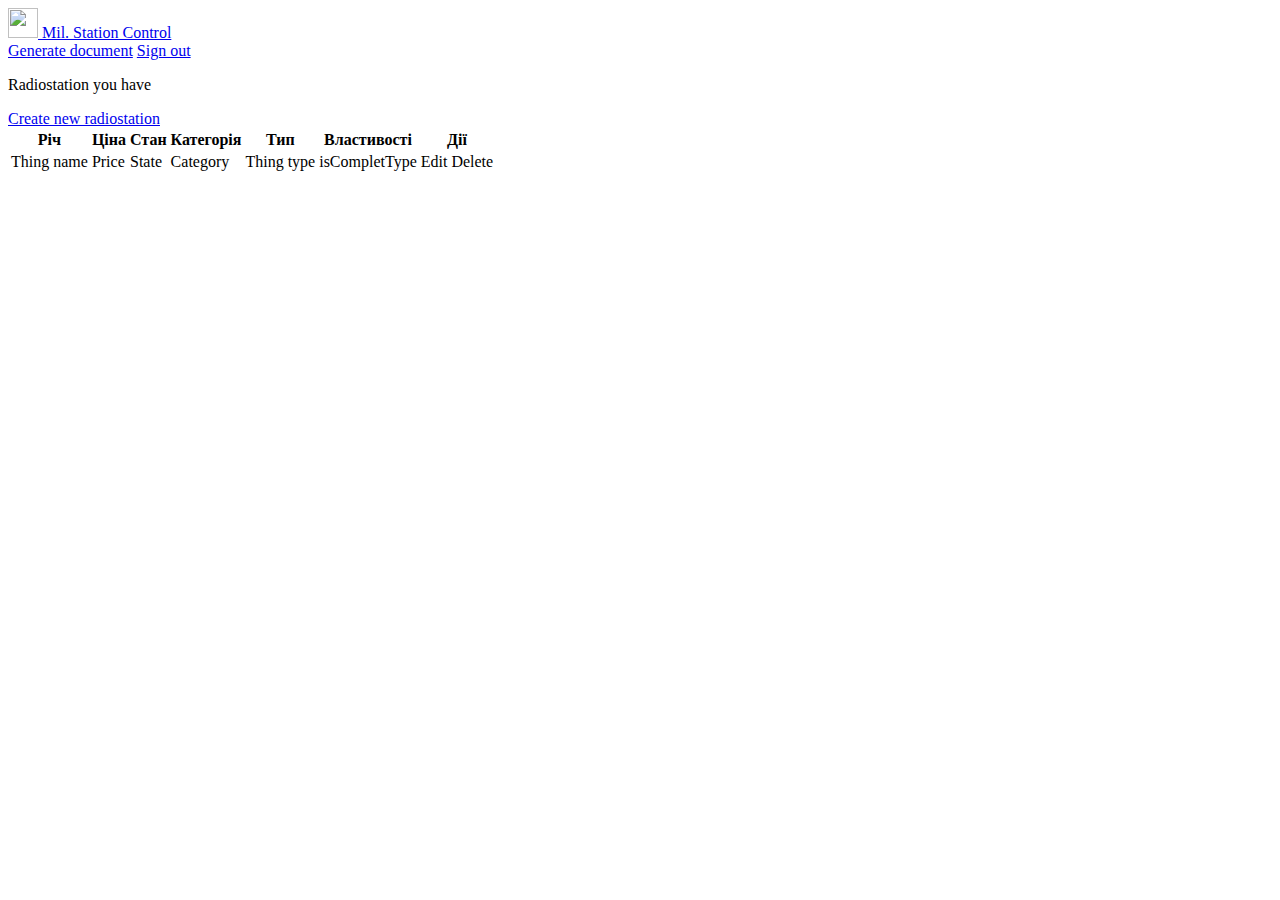
==== src/main/resources/templates/index.html @ 8f897a60 "1" ====
<!DOCTYPE html>
<html lang="en" xmlns:th="http://www.thymeleaf.org">
<head>
    <meta charset="UTF-8">
    <meta name="viewport" content="width=device-width, initial-scale=1.0">
    <title>Document</title>
    <link rel="stylesheet" href="https://cdn.jsdelivr.net/npm/bootstrap@4.5.3/dist/css/bootstrap.min.css"
          integrity="sha384-TX8t27EcRE3e/ihU7zmQxVncDAy5uIKz4rEkgIXeMed4M0jlfIDPvg6uqKI2xXr2" crossorigin="anonymous">
    <link rel="stylesheet" href="style.css">
</head>
<body>
<nav class="navbar navbar-light" id="navigation">
    <a class="navbar-brand" href="/">
        <img src="image/broadcast.png" width="30" height="30" class="d-inline-block align-top ml-4 mr-2" alt="">
        Mil. Station Control
    </a>
    <div class="float-right">
        <a class="buttonHref mr-3" href="/generate">Generate document</a>
        <a class="buttonHref mr-3" href="/logout">Sign out</a>
        <a href="#" class="mr-3">
            <img src="image/user.png" alt="" id="useraccount">
        </a>
    </div>
</nav>
<div class="" id="table">
    <div id="tablehead">
        <p id="radiouhave">
            Radiostation you have
        </p>
        <a class="buttonHref" id="newradio" href="/create">Create new radiostation</a>
    </div>
    <table class="table table-bordered table-hover ">
        <thead>
        <tr>
            <th scope="col">Річ</th>
            <th scope="col">Ціна</th>
            <th scope="col">Стан</th>
            <th scope="col">Категорія</th>
            <th scope="col">Тип</th>
<!--            <th scope="col">Складеність</th>-->
            <th scope="col">Властивості</th>
            <th scope="col">Дії</th>
        </tr>
        </thead>
        <tbody>
        <tr th:each="thing : ${things}">
            <td th:text="${thing.name}" class="tdtext">Thing name</td>
            <td th:text="${thing.price}" class="tdtext">Price</td>
            <td th:text="${thing.state.state}" class="tdtext">State</td>
            <td th:text="${thing.category}" class="tdtext">Category</td>
            <td th:text="${thing.type.type}" class="tdtext">Thing type</td>
            <td th:text="${thing.properties}" class="tdtext">isCompletType</td>
            <!--             <td th:text="${thing.unit}" class="tdtext">isCompletType</td> -->
            <td class="tdthird">
                <div class="tableaction">
                    <a class="buttonHref editBut" th:href="@{'/edit/' + ${thing.id}}">Edit</a>
                    <a class="buttonHref delBut" th:href="@{'/delete/' + ${thing.id}}">Delete</a>
                </div>
            </td>
        </tr>
        </tbody>
    </table>
</div>
</body>
</html>
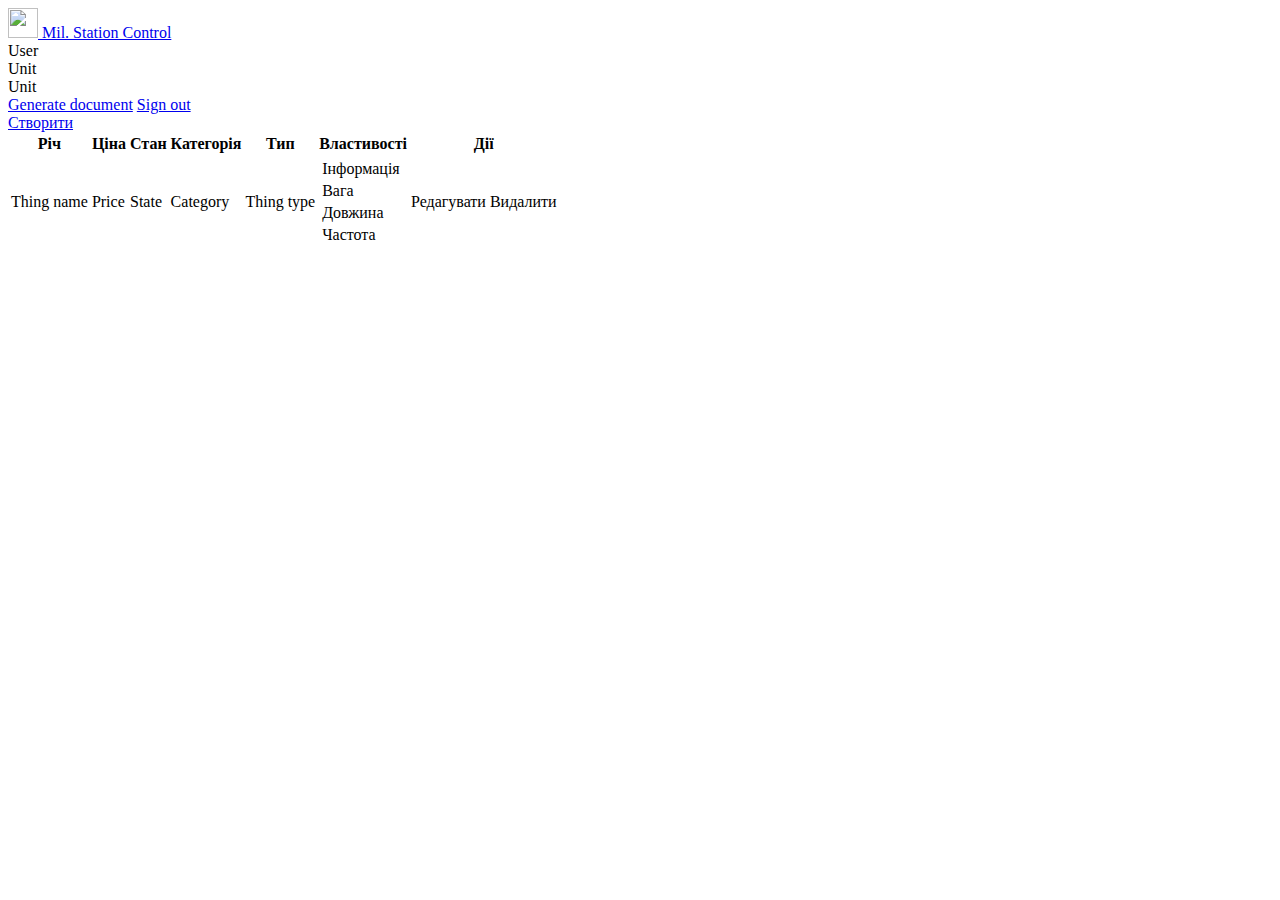
==== commit e0d813d4: "2" ====
--- a/src/main/resources/templates/index.html
+++ b/src/main/resources/templates/index.html
@@ -14,6 +14,13 @@
         <img src="image/broadcast.png" width="30" height="30" class="d-inline-block align-top ml-4 mr-2" alt="">
         Mil. Station Control
     </a>
+    <div>
+        <a th:text="${userPrincipal.name}">User</a>
+        <br>
+        <a th:text="${userPrincipal.unit.nameUnit}">Unit</a>
+        <br>
+        <a th:text="${userPrincipal.unit.command}">Unit</a>
+    </div>
     <div class="float-right">
         <a class="buttonHref mr-3" href="/generate">Generate document</a>
         <a class="buttonHref mr-3" href="/logout">Sign out</a>
@@ -24,10 +31,10 @@
 </nav>
 <div class="" id="table">
     <div id="tablehead">
-        <p id="radiouhave">
-            Radiostation you have
-        </p>
-        <a class="buttonHref" id="newradio" href="/create">Create new radiostation</a>
+<!--        <p id="radiouhave">-->
+<!--            Radiostation you have-->
+<!--        </p>-->
+        <a class="buttonHref" id="newradio" href="/create">Створити</a>
     </div>
     <table class="table table-bordered table-hover ">
         <thead>
@@ -49,12 +56,31 @@
             <td th:text="${thing.state.state}" class="tdtext">State</td>
             <td th:text="${thing.category}" class="tdtext">Category</td>
             <td th:text="${thing.type.type}" class="tdtext">Thing type</td>
-            <td th:text="${thing.properties}" class="tdtext">isCompletType</td>
+            <td class="tdtext">
+                <table class="table table-bordered table-hover ">
+                    <tr>
+                        <td>Інформація</td>
+                        <td th:text="${thing.properties.info}"></td>
+                    </tr>
+                    <tr>
+                        <td>Вага</td>
+                        <td th:text="${thing.properties.weight}"></td>
+                    </tr>
+                    <tr>
+                        <td>Довжина</td>
+                        <td th:text="${thing.properties.length}"></td>
+                    </tr>
+                    <tr>
+                        <td>Частота</td>
+                        <td th:text="${thing.properties.frequency}"></td>
+                    </tr>
+                </table>
+            </td>
             <!--             <td th:text="${thing.unit}" class="tdtext">isCompletType</td> -->
             <td class="tdthird">
                 <div class="tableaction">
-                    <a class="buttonHref editBut" th:href="@{'/edit/' + ${thing.id}}">Edit</a>
-                    <a class="buttonHref delBut" th:href="@{'/delete/' + ${thing.id}}">Delete</a>
+                    <a class="buttonHref editBut" th:href="@{'/edit/' + ${thing.id}}">Редагувати</a>
+                    <a class="buttonHref delBut" th:href="@{'/delete/' + ${thing.id}}">Видалити</a>
                 </div>
             </td>
         </tr>
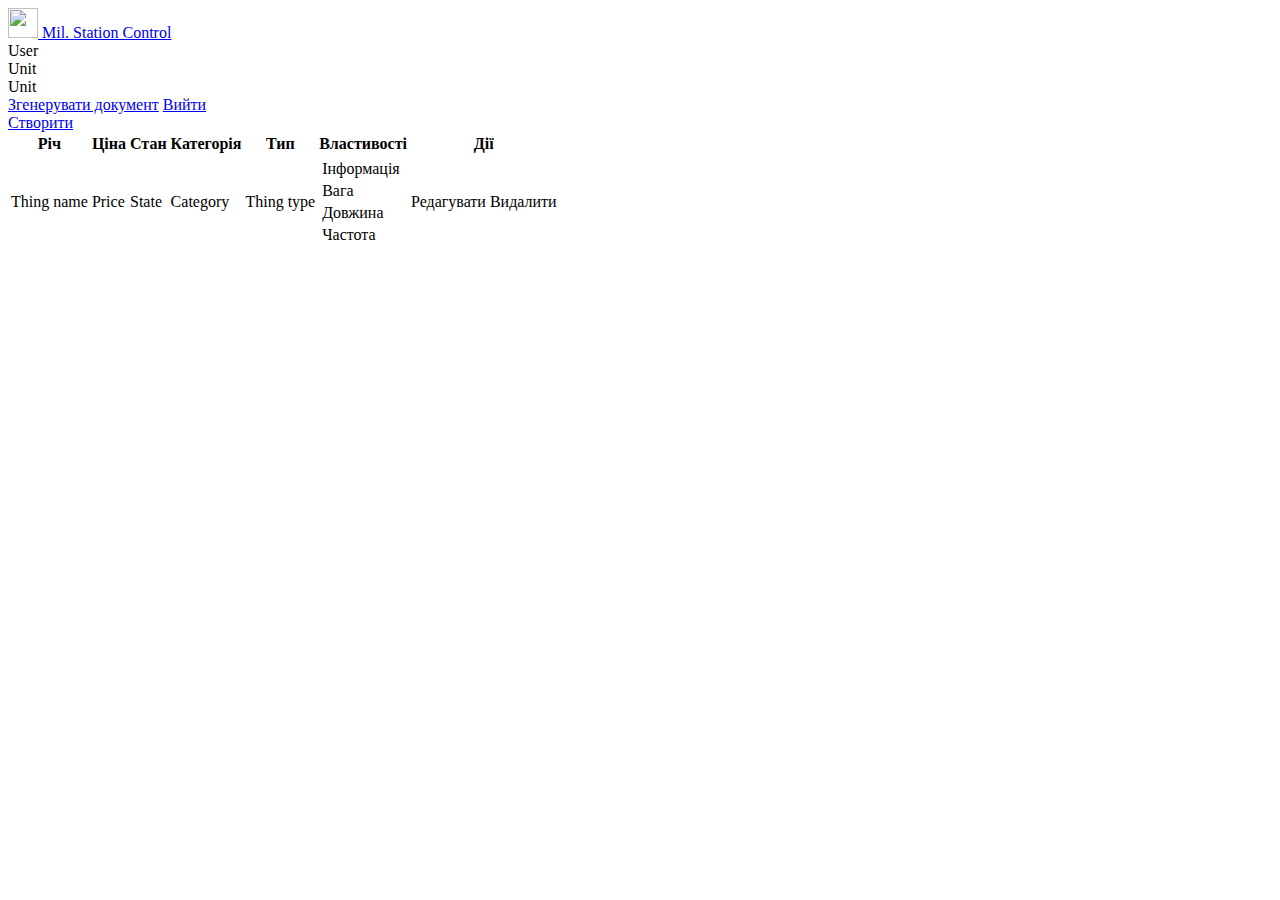
==== commit 7da4d242: "3" ====
--- a/src/main/resources/templates/index.html
+++ b/src/main/resources/templates/index.html
@@ -11,7 +11,7 @@
 <body>
 <nav class="navbar navbar-light" id="navigation">
     <a class="navbar-brand" href="/">
-        <img src="image/broadcast.png" width="30" height="30" class="d-inline-block align-top ml-4 mr-2" alt="">
+        <img src="img/img.png" width="30" height="30" class="d-inline-block align-top ml-4 mr-2" alt="">
         Mil. Station Control
     </a>
     <div>
@@ -22,8 +22,8 @@
         <a th:text="${userPrincipal.unit.command}">Unit</a>
     </div>
     <div class="float-right">
-        <a class="buttonHref mr-3" href="/generate">Generate document</a>
-        <a class="buttonHref mr-3" href="/logout">Sign out</a>
+        <a class="buttonHref mr-3" href="/generate">Згенерувати документ</a>
+        <a class="buttonHref mr-3" href="/logout">Вийти</a>
         <a href="#" class="mr-3">
             <img src="image/user.png" alt="" id="useraccount">
         </a>
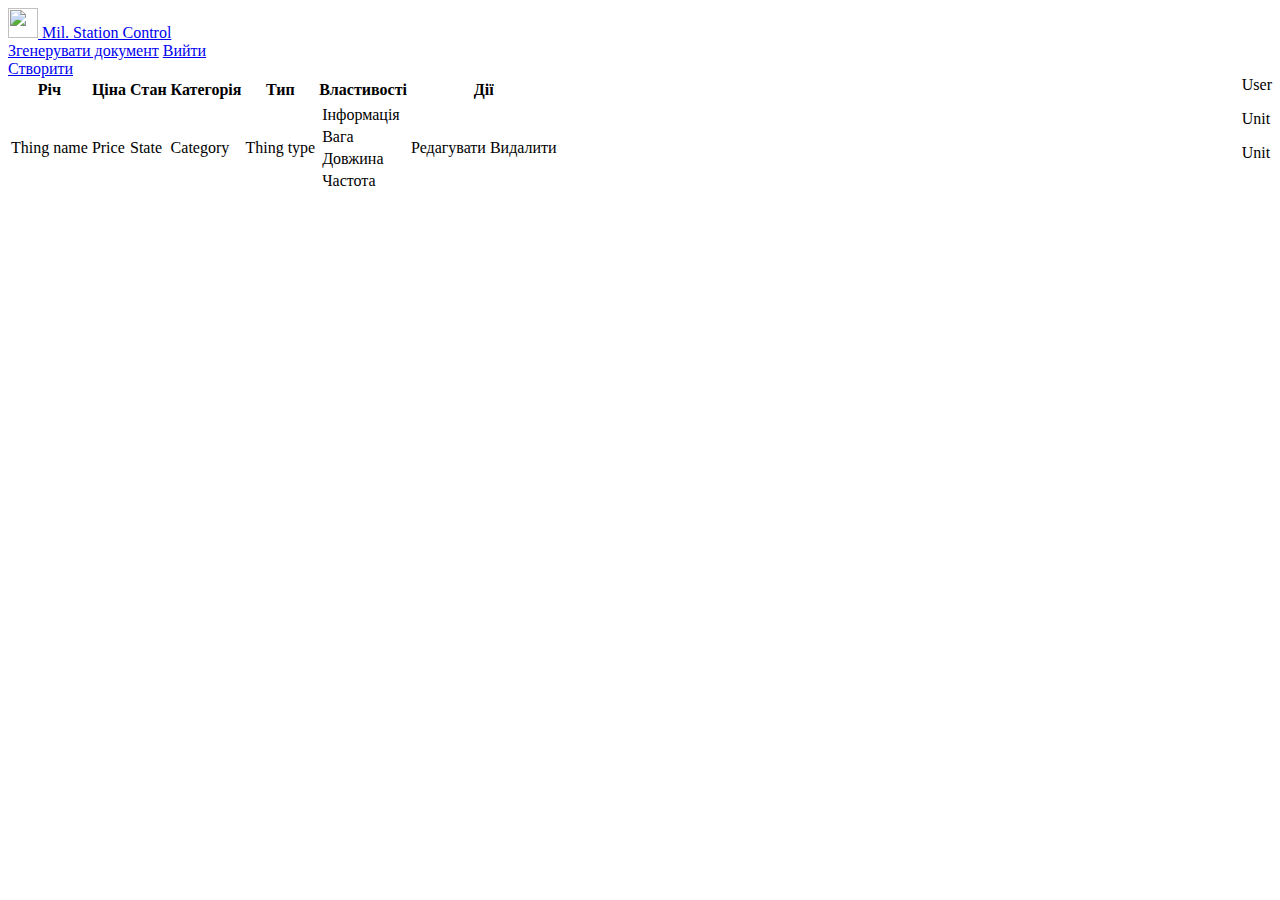
==== commit ecb3bb80: "version 4 (add frontend)" ====
--- a/src/main/resources/templates/index.html
+++ b/src/main/resources/templates/index.html
@@ -1,39 +1,41 @@
 <!DOCTYPE html>
 <html lang="en" xmlns:th="http://www.thymeleaf.org">
+
 <head>
     <meta charset="UTF-8">
     <meta name="viewport" content="width=device-width, initial-scale=1.0">
     <title>Document</title>
     <link rel="stylesheet" href="https://cdn.jsdelivr.net/npm/bootstrap@4.5.3/dist/css/bootstrap.min.css"
           integrity="sha384-TX8t27EcRE3e/ihU7zmQxVncDAy5uIKz4rEkgIXeMed4M0jlfIDPvg6uqKI2xXr2" crossorigin="anonymous">
-    <link rel="stylesheet" href="style.css">
+    <link rel="stylesheet" th:href="@{/css/style.css}">
 </head>
+
 <body>
 <nav class="navbar navbar-light" id="navigation">
     <a class="navbar-brand" href="/">
         <img src="img/img.png" width="30" height="30" class="d-inline-block align-top ml-4 mr-2" alt="">
         Mil. Station Control
     </a>
-    <div>
-        <a th:text="${userPrincipal.name}">User</a>
-        <br>
-        <a th:text="${userPrincipal.unit.nameUnit}">Unit</a>
-        <br>
-        <a th:text="${userPrincipal.unit.command}">Unit</a>
-    </div>
     <div class="float-right">
-        <a class="buttonHref mr-3" href="/generate">Згенерувати документ</a>
-        <a class="buttonHref mr-3" href="/logout">Вийти</a>
-        <a href="#" class="mr-3">
-            <img src="image/user.png" alt="" id="useraccount">
-        </a>
-    </div>
+        <div>
+            <a class="buttonHref mr-3" href="/generate">Згенерувати документ</a>
+            <a class="buttonHref mr-3" href="/logout">Вийти</a>
+
+            <div class="dropdown" style="float:right;">
+                <img src="/img/user.png" alt="" id="useraccount">
+                <div class="dropdown-content">
+                    <p class="user-card" th:text="${userPrincipal.name}">User</p>
+                    <p class="user-card" th:text="${userPrincipal.unit.nameUnit}">Unit</p>
+                    <p class="user-card" th:text="${userPrincipal.unit.command}">Unit</p>
+                </div>
+            </div>
+        </div>
 </nav>
 <div class="" id="table">
     <div id="tablehead">
-<!--        <p id="radiouhave">-->
-<!--            Radiostation you have-->
-<!--        </p>-->
+        <!--        <p id="radiouhave">-->
+        <!--            Radiostation you have-->
+        <!--        </p>-->
         <a class="buttonHref" id="newradio" href="/create">Створити</a>
     </div>
     <table class="table table-bordered table-hover ">
@@ -44,7 +46,7 @@
             <th scope="col">Стан</th>
             <th scope="col">Категорія</th>
             <th scope="col">Тип</th>
-<!--            <th scope="col">Складеність</th>-->
+            <!--            <th scope="col">Складеність</th>-->
             <th scope="col">Властивості</th>
             <th scope="col">Дії</th>
         </tr>
@@ -88,4 +90,5 @@
     </table>
 </div>
 </body>
-</html>
+
+</html>